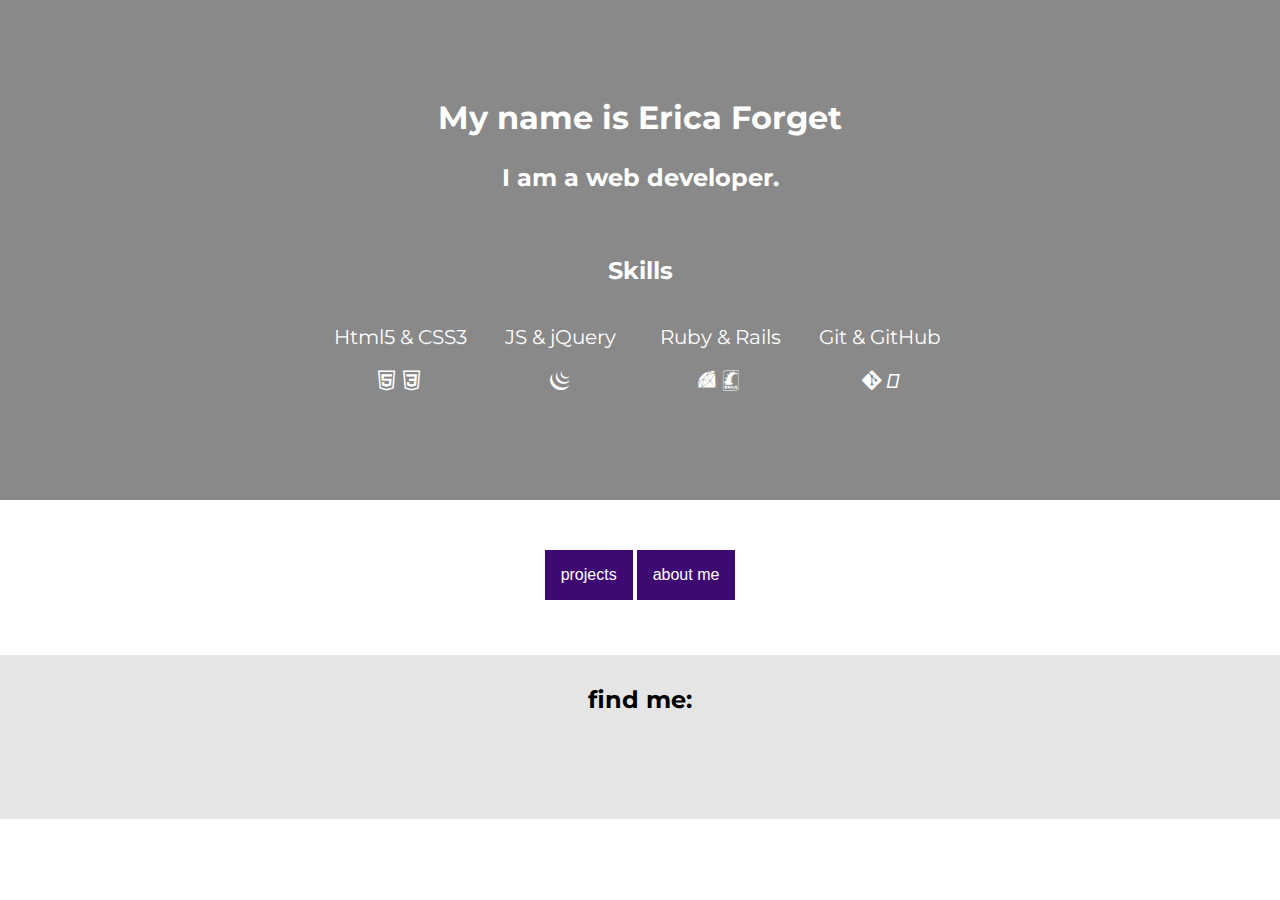
==== index.html @ ff604962 "make name bigger" ====
<!DOCTYPE html>
<html lang="en">
<head>
  <title>Erica Forget</title>
  <link rel="stylesheet" type="text/css" href="style.css">
  <link href="https://fonts.googleapis.com/css?family=Gravitas+One|Montserrat" rel="stylesheet">
  <link rel="stylesheet" href="https://cdnjs.cloudflare.com/ajax/libs/font-awesome/4.7.0/css/font-awesome.min.css">
  <link rel="stylesheet" href="font-mfizz.css">
    <link rel="stylesheet" href="https://use.fontawesome.com/releases/v5.8.2/css/all.css"
      integrity="sha384-oS3vJWv+0UjzBfQzYUhtDYW+Pj2yciDJxpsK1OYPAYjqT085Qq/1cq5FLXAZQ7Ay" crossorigin="anonymous">
    <link rel="icon" type="image/png" href="images/favicon.png" />
    <link rel="stylesheet" href="https://cdnjs.cloudflare.com/ajax/libs/font-awesome/4.7.0/css/font-awesome.min.css">
    <meta charset="UTF-8">
    <meta name="viewport" content="width=device-width, initial-scale=1.0">
    <meta http-equiv="X-UA-Compatible" content="ie=edge">
</head>
<body>
  <!-- <header>
    <p>o, hai.</p>
  </header> -->
  <!-- <nav></nav> -->
  <section class="ivy">
    <div class="ivy-text">
      <!-- <h1>Hello and Welcome</h1> -->
      <br class="move2">
      <br class="move2">
      <h2 class="gone name">My name is <br>
        Erica Forget</h2>
        <h2 class="move name">My name is Erica Forget</h2>
      <h2>I am a web developer.</h2>
      <!-- <br class="move2"> -->
      <div class="skills">
        <h2>Skills</h2>
        <div class="lilskills">
          <p>Html5 & CSS3</p>
            <i class="icon-html5"></i>
            <i class="icon-css3"></i>
        </div>
        <div class="lilskills">
          <p>JS & jQuery</p>
          <i class="fab fa-js-square"></i>
          <i class="icon-jquery"></i>
        </div>
        <div class="lilskills">
          <p>Ruby & Rails</p>
          <i class="icon-ruby"></i>
            <i class="icon-ruby-on-rails-alt"></i>
        </div>
        <div class="lilskills">
          <p>Git & GitHub</p>
          <i class="icon-git"></i>
            <i class="fab fa-github-square"></i>
        </div>
        <br>
      </div>
    </div>
  </section>
  <section class="buttons">
  <div class="projects dropdown">
    <button class="dropbtn">projects</button>
    <div class="dropdown-content">
      <a href="https://erica42.github.io/developcampnewsletter/">sample newsletter</a>
      <a href="https://folding-post-its.herokuapp.com/">folding-post-its</a>
      <a href="https://the-authentic-grace.herokuapp.com/">sample website</a>
    </div>
  </div>
  <div class="about-me dropdown">
    <button class="dropbtn">about me</button>
    <div class="dropdown-content">
      <a href="#">blog (coming soon)</a>
  </div>
  </section>
  <footer>
    <div class="column">
      <h2>find me:</h2>
      <ul>
        <li class="inline">
          <a href="https://www.instagram.com/erica0042/"><i class="fab fa-instagram fa-3x"></i></a>
        </li>
        <li class="inline">
          <a href="https://www.linkedin.com/in/ericaforget/"><i class="fab fa-linkedin fa-3x"></i></a>
        </li>
        <li class="inline">
          <a href="https://www.twitter.com/liminaldesigns/"><i class="fab fa-twitter fa-3x"></i></a>
        </li>
        <li class="inline">
          <a href="mailto:erica.forget@gmail.com" target="_blank"><i class="far fa-envelope fa-3x"></i></>
        </li>
        <li class="inline">
          <a href="https://github.com/Erica42"><i class="fab fa-github fa-3x"></i></a>
        </li>
      </ul>
    </div>
    <!-- This is a test website. Don't mind me -->
  </footer>
<script src="https://ajax.googleapis.com/ajax/libs/jquery/1.9.1/jquery.min.js"></script>
<script src="js/popup.js"></script>
<script src="js/main.js"></script>
</body>
</html>
---- style.css ----
body {
  margin: 0;
}
/* header {
  float: left;
} */
.ivy {
  background: linear-gradient(
                     rgba(20,20,20, .5),
                     rgba(20,20,20, .5)),
                     url(cropped_ivy.png);
  height: 500px;
  width: 100vw;
  display: flex;
  background-position: center;
  background-repeat: no-repeat;
  background-size: cover;
  position: relative;
}

.ivy-text {
  margin-top: 10px;
  height: 90%;
  width: 50%;
  text-align: center;
  position: absolute;
  top: 50%;
  left: 50%;
  transform: translate(-50%, -50%);
  color: white;
  /* border: 2px solid red; */
}
.ivy h1{
  font-size: 40px;
  font-family: 'Gravitas One', cursive;
  /* border: 2px solid red; */
}
.name{
  font-size: 2em;
}
h2 {
  font-family: 'Montserrat', sans-serif;
}
.skills {
  margin-top: 10%;
  /*text-align: center;*/
  font-family: 'Montserrat', sans-serif;
  /* border: 2px solid red; */
}

.gone{
  display: none;
}

li {
  list-style: none;
  text-align: center;
  /* float: left; */
  padding: 10px;
  /* width: 25%; */
}
.lilskills {
  /* border: 2px solid red; */
  box-sizing: border-box;
  text-align: center;
  float: left;
  font-size: 1.25em;
  /* padding: 10px; */
  width: 25%;
}
.buttons {
  text-align: center;
  padding: 50px;
}
/*dropdown button*/
.dropbtn {
  background-color: #3e0a72;
  color: white;
  padding: 16px;
  font-size: 16px;
  border: none;
}

/*dropdown content div*/
.dropdown {
  position: relative;
  display: inline-block;
  /*list-style: none;*/
}
/*dripdown content hidden by default*/
.dropdown-content {
  display: none;
  position: absolute;
  background-color: #f1f1f1;
  min-width: 160px;
  box-shadow: 0px 8px 16px 0px rgba(0,0,0,0.2);
  z-index:1;
}
/*links inside dropdown*/
.dropdown-content a {
  color: black;
  padding: 12px 16px;
  text-decoration: none;
  display: block;
}

/*change the color of dropdown links on hover*/
.dropdown-content a:hover {background-color: #ddd;}

/*show the dropdown menu on hover*/
.dropdown:hover .dropdown-content{display: block;}

/*change the background color of the dropdown button when content shown */
.dropdown:hover .dropbtn {background-color: #360863;}

footer {
    background-color: rgba(229, 229, 229, 1.0);
    padding-top: 10px;
    padding-bottom: 10px;
    margin-top:5px;
    margin-bottom: 5px;
}
footer ul {
    display: flex;
    list-style-type: none;
    margin: 0;
    padding: 0;
    overflow: hidden;
    justify-content: center;
    /* border: 2px solid red; */
}
.inline i{
    display: flex;
    justify-content: space-around;
    /* border: 2px solid red; */
}

li a {
    text-decoration: none;
    /* border: 2px solid red; */
  }

  .column {
    text-align: center;
    /* border: 2px solid red; */
  }

/* footer {
  max-width: 50%;
  display: block;
  margin: auto;
  padding: 50px;
} */
 /* .column {
    text-align: center;
} */
@media (max-width: 1024px){
  h1 {
    display: none;
  }
  .move{
    display: block;
  }
  .move2{
    display: none;
  }
  .gone{
    display: none;
  }
  .lilskills{
    width: 50%;
    padding: 0px;
    box-sizing: border-box;
  }
  .ivy {
    height: 460px;
  }
}

@media (max-width: 670px){
  .name {
    font-size: 1.5em;
  }
  .ivy{
    height: 650px;
  }
  .lilskills{
    width: 100%;
    padding: 0px;
    /*border: 2px solid red;*/
  }
}

@media screen and (max-width: 600px) {
  .skills{
    margin-top:0%;
  }
  .column {
    width: 100%;
    text-align: center;
  }
  .move{
    display: none;
  }
  .gone{
    display: block;
  }

  }
---- font-mfizz.css ----
/*!
 * Font Mfizz 2.4.1
 * Copyright 2013-2017 Fizzed, Inc.
 * MIT License
 *
 * Project: http://fizzed.com/oss/font-mfizz
 *
 * The font designed for technology and software geeks representing programming
 * languages, operating systems, software engineering, and technology.
 *
 * Fizzed, Inc.
 * Web: http://fizzed.com/
 * Twitter: http://twitter.com/fizzed_inc
 */

@font-face {
  font-family: "FontMfizz";
  src: url("./font-mfizz.eot");
  src: url("./font-mfizz.eot?#iefix") format("embedded-opentype"),
       url("./font-mfizz.woff") format("woff"),
       url("./font-mfizz.ttf") format("truetype"),
       url("./font-mfizz.svg#font-mfizz") format("svg");
  font-weight: normal;
  font-style: normal;
}

@media screen and (-webkit-min-device-pixel-ratio:0) {
  @font-face {
    font-family: "FontMfizz";
    src: url("./font-mfizz.svg#font-mfizz") format("svg");
  }
}

[data-icon]:before { content: attr(data-icon); }

[data-icon]:before,
.icon-3dprint:before,
.icon-alpinelinux:before,
.icon-angular:before,
.icon-angular-alt:before,
.icon-antenna:before,
.icon-apache:before,
.icon-archlinux:before,
.icon-aws:before,
.icon-azure:before,
.icon-backbone:before,
.icon-blackberry:before,
.icon-bomb:before,
.icon-bootstrap:before,
.icon-c:before,
.icon-cassandra:before,
.icon-centos:before,
.icon-clojure:before,
.icon-codeigniter:before,
.icon-codepen:before,
.icon-coffee-bean:before,
.icon-cplusplus:before,
.icon-csharp:before,
.icon-css:before,
.icon-css3:before,
.icon-css3-alt:before,
.icon-d3:before,
.icon-database:before,
.icon-database-alt:before,
.icon-database-alt2:before,
.icon-debian:before,
.icon-docker:before,
.icon-dreamhost:before,
.icon-elixir:before,
.icon-elm:before,
.icon-erlang:before,
.icon-exherbo:before,
.icon-fedora:before,
.icon-fire-alt:before,
.icon-freebsd:before,
.icon-freecodecamp:before,
.icon-gentoo:before,
.icon-ghost:before,
.icon-git:before,
.icon-gnome:before,
.icon-go:before,
.icon-go-alt:before,
.icon-google:before,
.icon-google-alt:before,
.icon-google-code:before,
.icon-google-developers:before,
.icon-gradle:before,
.icon-grails:before,
.icon-grails-alt:before,
.icon-grunt:before,
.icon-gulp:before,
.icon-gulp-alt:before,
.icon-hadoop:before,
.icon-haskell:before,
.icon-heroku:before,
.icon-html:before,
.icon-html5:before,
.icon-html5-alt:before,
.icon-iphone:before,
.icon-java:before,
.icon-java-bold:before,
.icon-java-duke:before,
.icon-javascript:before,
.icon-javascript-alt:before,
.icon-jetty:before,
.icon-jquery:before,
.icon-kde:before,
.icon-laravel:before,
.icon-line-graph:before,
.icon-linux-mint:before,
.icon-looking:before,
.icon-magento:before,
.icon-mariadb:before,
.icon-maven:before,
.icon-microscope:before,
.icon-mobile-device:before,
.icon-mobile-phone-alt:before,
.icon-mobile-phone-broadcast:before,
.icon-mongodb:before,
.icon-mssql:before,
.icon-mysql:before,
.icon-mysql-alt:before,
.icon-netbsd:before,
.icon-nginx:before,
.icon-nginx-alt:before,
.icon-nginx-alt2:before,
.icon-nodejs:before,
.icon-npm:before,
.icon-objc:before,
.icon-openshift:before,
.icon-oracle:before,
.icon-oracle-alt:before,
.icon-osx:before,
.icon-perl:before,
.icon-phone-alt:before,
.icon-phone-gap:before,
.icon-phone-retro:before,
.icon-php:before,
.icon-php-alt:before,
.icon-playframework:before,
.icon-playframework-alt:before,
.icon-plone:before,
.icon-postgres:before,
.icon-postgres-alt:before,
.icon-python:before,
.icon-raspberrypi:before,
.icon-reactjs:before,
.icon-redhat:before,
.icon-redis:before,
.icon-ruby:before,
.icon-ruby-on-rails:before,
.icon-ruby-on-rails-alt:before,
.icon-rust:before,
.icon-sass:before,
.icon-satellite:before,
.icon-scala:before,
.icon-scala-alt:before,
.icon-script:before,
.icon-script-alt:before,
.icon-shell:before,
.icon-sitefinity:before,
.icon-solaris:before,
.icon-splatter:before,
.icon-spring:before,
.icon-suse:before,
.icon-svg:before,
.icon-symfony:before,
.icon-tomcat:before,
.icon-ubuntu:before,
.icon-unity:before,
.icon-wireless:before,
.icon-wordpress:before,
.icon-x11:before {
  display: inline-block;
  font-family: "FontMfizz";
  font-style: normal;
  font-weight: normal;
  font-variant: normal;
  line-height: 1;
  text-decoration: inherit;
  text-rendering: optimizeLegibility;
  text-transform: none;
  -moz-osx-font-smoothing: grayscale;
  -webkit-font-smoothing: antialiased;
  font-smoothing: antialiased;
}

.icon-3dprint:before { content: "\f100"; }
.icon-alpinelinux:before { content: "\f101"; }
.icon-angular:before { content: "\f102"; }
.icon-angular-alt:before { content: "\f103"; }
.icon-antenna:before { content: "\f104"; }
.icon-apache:before { content: "\f105"; }
.icon-archlinux:before { content: "\f106"; }
.icon-aws:before { content: "\f107"; }
.icon-azure:before { content: "\f108"; }
.icon-backbone:before { content: "\f109"; }
.icon-blackberry:before { content: "\f10a"; }
.icon-bomb:before { content: "\f10b"; }
.icon-bootstrap:before { content: "\f10c"; }
.icon-c:before { content: "\f10d"; }
.icon-cassandra:before { content: "\f10e"; }
.icon-centos:before { content: "\f10f"; }
.icon-clojure:before { content: "\f110"; }
.icon-codeigniter:before { content: "\f111"; }
.icon-codepen:before { content: "\f112"; }
.icon-coffee-bean:before { content: "\f113"; }
.icon-cplusplus:before { content: "\f114"; }
.icon-csharp:before { content: "\f115"; }
.icon-css:before { content: "\f116"; }
.icon-css3:before { content: "\f117"; }
.icon-css3-alt:before { content: "\f118"; }
.icon-d3:before { content: "\f119"; }
.icon-database:before { content: "\f11a"; }
.icon-database-alt:before { content: "\f11b"; }
.icon-database-alt2:before { content: "\f11c"; }
.icon-debian:before { content: "\f11d"; }
.icon-docker:before { content: "\f11e"; }
.icon-dreamhost:before { content: "\f11f"; }
.icon-elixir:before { content: "\f120"; }
.icon-elm:before { content: "\f121"; }
.icon-erlang:before { content: "\f122"; }
.icon-exherbo:before { content: "\f123"; }
.icon-fedora:before { content: "\f124"; }
.icon-fire-alt:before { content: "\f125"; }
.icon-freebsd:before { content: "\f126"; }
.icon-freecodecamp:before { content: "\f127"; }
.icon-gentoo:before { content: "\f128"; }
.icon-ghost:before { content: "\f129"; }
.icon-git:before { content: "\f12a"; }
.icon-gnome:before { content: "\f12b"; }
.icon-go:before { content: "\f12c"; }
.icon-go-alt:before { content: "\f12d"; }
.icon-google:before { content: "\f12e"; }
.icon-google-alt:before { content: "\f12f"; }
.icon-google-code:before { content: "\f130"; }
.icon-google-developers:before { content: "\f131"; }
.icon-gradle:before { content: "\f132"; }
.icon-grails:before { content: "\f133"; }
.icon-grails-alt:before { content: "\f134"; }
.icon-grunt:before { content: "\f135"; }
.icon-gulp:before { content: "\f136"; }
.icon-gulp-alt:before { content: "\f137"; }
.icon-hadoop:before { content: "\f138"; }
.icon-haskell:before { content: "\f139"; }
.icon-heroku:before { content: "\f13a"; }
.icon-html:before { content: "\f13b"; }
.icon-html5:before { content: "\f13c"; }
.icon-html5-alt:before { content: "\f13d"; }
.icon-iphone:before { content: "\f13e"; }
.icon-java:before { content: "\f13f"; }
.icon-java-bold:before { content: "\f140"; }
.icon-java-duke:before { content: "\f141"; }
.icon-javascript:before { content: "\f142"; }
.icon-javascript-alt:before { content: "\f143"; }
.icon-jetty:before { content: "\f144"; }
.icon-jquery:before { content: "\f145"; }
.icon-kde:before { content: "\f146"; }
.icon-laravel:before { content: "\f147"; }
.icon-line-graph:before { content: "\f148"; }
.icon-linux-mint:before { content: "\f149"; }
.icon-looking:before { content: "\f14a"; }
.icon-magento:before { content: "\f14b"; }
.icon-mariadb:before { content: "\f14c"; }
.icon-maven:before { content: "\f14d"; }
.icon-microscope:before { content: "\f14e"; }
.icon-mobile-device:before { content: "\f14f"; }
.icon-mobile-phone-alt:before { content: "\f150"; }
.icon-mobile-phone-broadcast:before { content: "\f151"; }
.icon-mongodb:before { content: "\f152"; }
.icon-mssql:before { content: "\f153"; }
.icon-mysql:before { content: "\f154"; }
.icon-mysql-alt:before { content: "\f155"; }
.icon-netbsd:before { content: "\f156"; }
.icon-nginx:before { content: "\f157"; }
.icon-nginx-alt:before { content: "\f158"; }
.icon-nginx-alt2:before { content: "\f159"; }
.icon-nodejs:before { content: "\f15a"; }
.icon-npm:before { content: "\f15b"; }
.icon-objc:before { content: "\f15c"; }
.icon-openshift:before { content: "\f15d"; }
.icon-oracle:before { content: "\f15e"; }
.icon-oracle-alt:before { content: "\f15f"; }
.icon-osx:before { content: "\f160"; }
.icon-perl:before { content: "\f161"; }
.icon-phone-alt:before { content: "\f162"; }
.icon-phone-gap:before { content: "\f163"; }
.icon-phone-retro:before { content: "\f164"; }
.icon-php:before { content: "\f165"; }
.icon-php-alt:before { content: "\f166"; }
.icon-playframework:before { content: "\f167"; }
.icon-playframework-alt:before { content: "\f168"; }
.icon-plone:before { content: "\f169"; }
.icon-postgres:before { content: "\f16a"; }
.icon-postgres-alt:before { content: "\f16b"; }
.icon-python:before { content: "\f16c"; }
.icon-raspberrypi:before { content: "\f16d"; }
.icon-reactjs:before { content: "\f16e"; }
.icon-redhat:before { content: "\f16f"; }
.icon-redis:before { content: "\f170"; }
.icon-ruby:before { content: "\f171"; }
.icon-ruby-on-rails:before { content: "\f172"; }
.icon-ruby-on-rails-alt:before { content: "\f173"; }
.icon-rust:before { content: "\f174"; }
.icon-sass:before { content: "\f175"; }
.icon-satellite:before { content: "\f176"; }
.icon-scala:before { content: "\f177"; }
.icon-scala-alt:before { content: "\f178"; }
.icon-script:before { content: "\f179"; }
.icon-script-alt:before { content: "\f17a"; }
.icon-shell:before { content: "\f17b"; }
.icon-sitefinity:before { content: "\f17c"; }
.icon-solaris:before { content: "\f17d"; }
.icon-splatter:before { content: "\f17e"; }
.icon-spring:before { content: "\f17f"; }
.icon-suse:before { content: "\f180"; }
.icon-svg:before { content: "\f181"; }
.icon-symfony:before { content: "\f182"; }
.icon-tomcat:before { content: "\f183"; }
.icon-ubuntu:before { content: "\f184"; }
.icon-unity:before { content: "\f185"; }
.icon-wireless:before { content: "\f186"; }
.icon-wordpress:before { content: "\f187"; }
.icon-x11:before { content: "\f188"; }
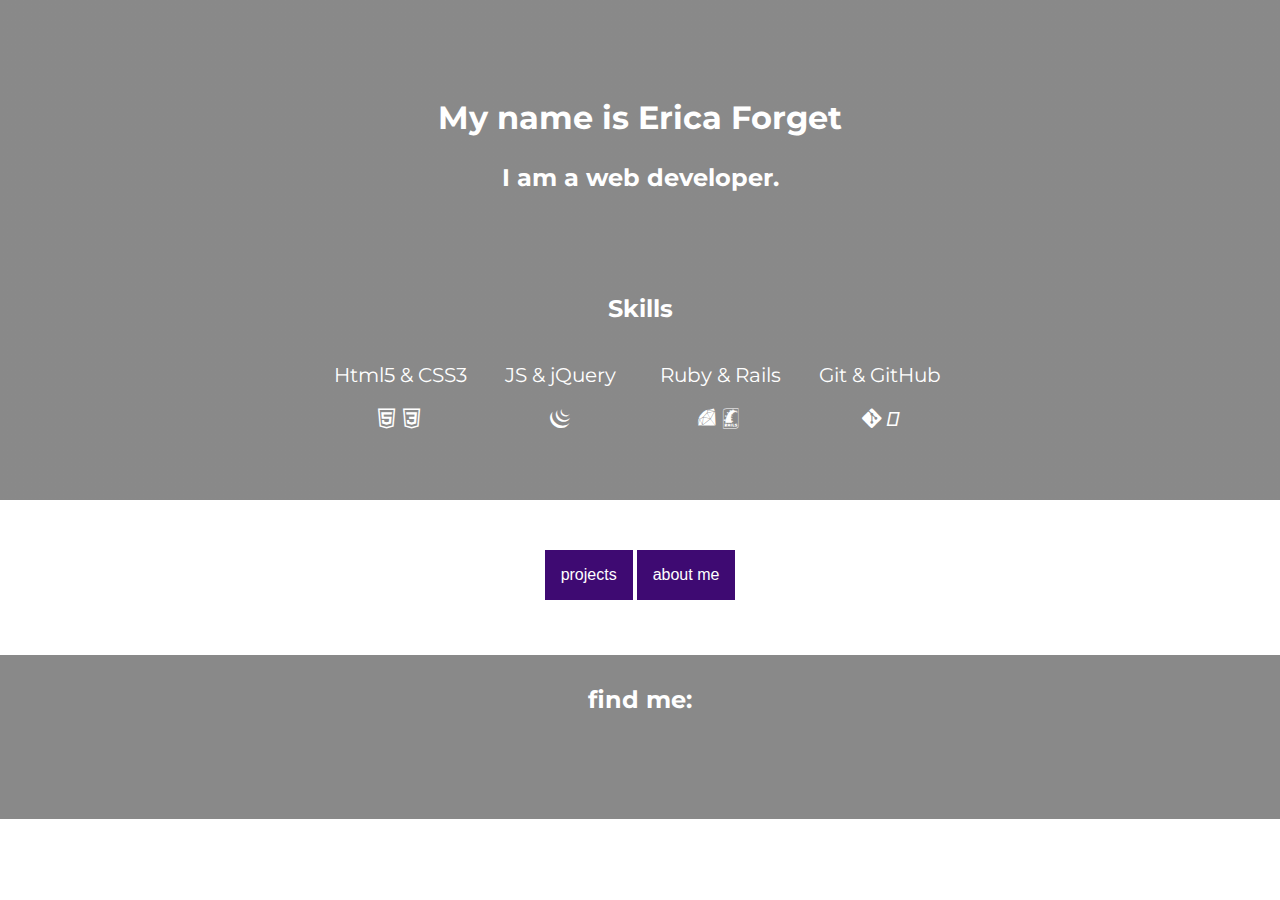
==== commit c9c33410: "change color of footer" ====
--- a/index.html
+++ b/index.html
@@ -28,7 +28,7 @@
         Erica Forget</h2>
         <h2 class="move name">My name is Erica Forget</h2>
       <h2>I am a web developer.</h2>
-      <!-- <br class="move2"> -->
+      <br class="move2">
       <div class="skills">
         <h2>Skills</h2>
         <div class="lilskills">
--- a/style.css
+++ b/style.css
@@ -115,7 +115,10 @@
 .dropdown:hover .dropbtn {background-color: #360863;}
 
 footer {
-    background-color: rgba(229, 229, 229, 1.0);
+  background-color: rgba(20,20,20, .5);
+    /* background-color: rgba(82, 88,110,1.0); */
+    color: white;
+    /* background-color: rgba(229, 229, 229, 1.0); */
     padding-top: 10px;
     padding-bottom: 10px;
     margin-top:5px;
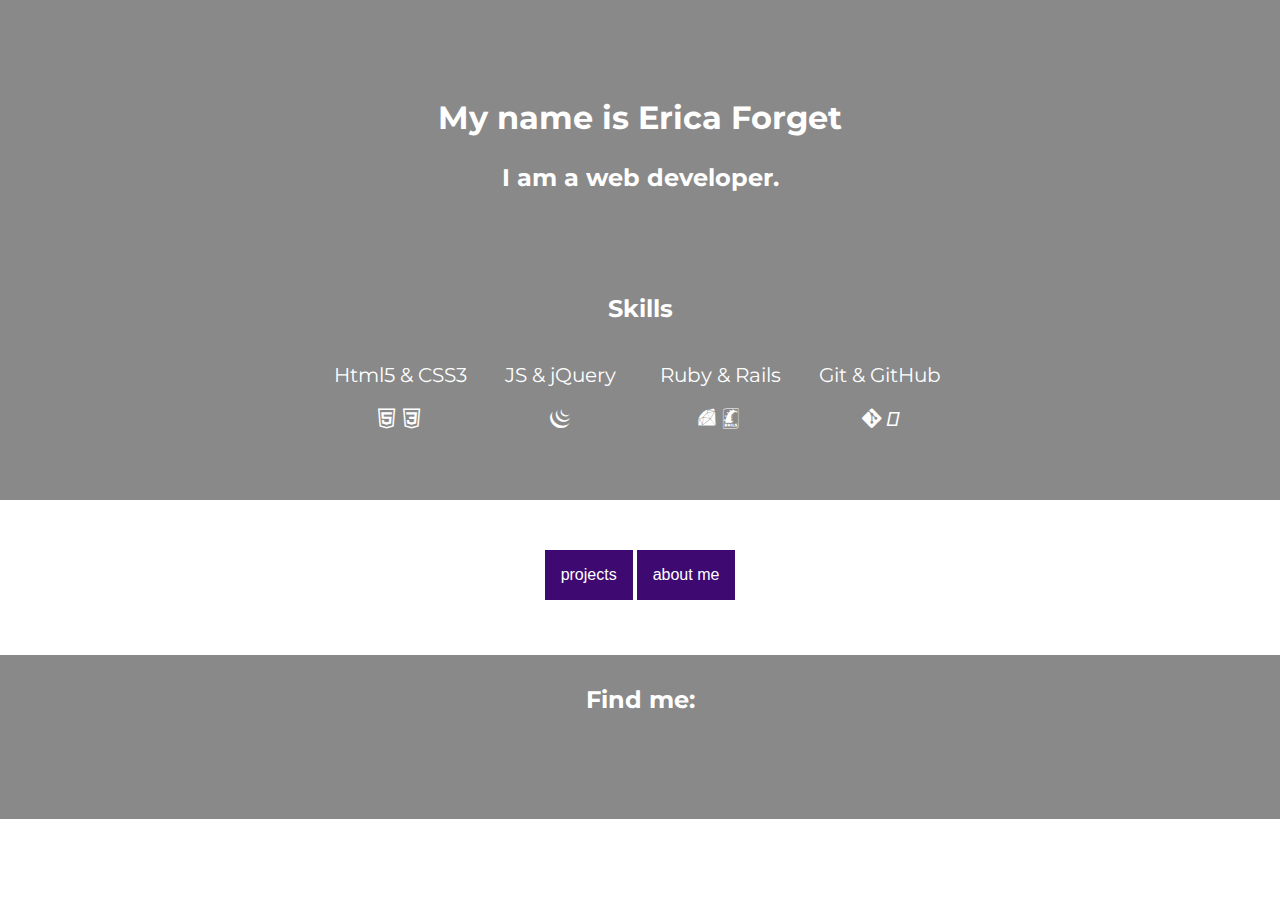
==== commit 5ea5d4ac: "caps" ====
--- a/index.html
+++ b/index.html
@@ -72,7 +72,7 @@
   </section>
   <footer>
     <div class="column">
-      <h2>find me:</h2>
+      <h2>Find me:</h2>
       <ul>
         <li class="inline">
           <a href="https://www.instagram.com/erica0042/"><i class="fab fa-instagram fa-3x"></i></a>
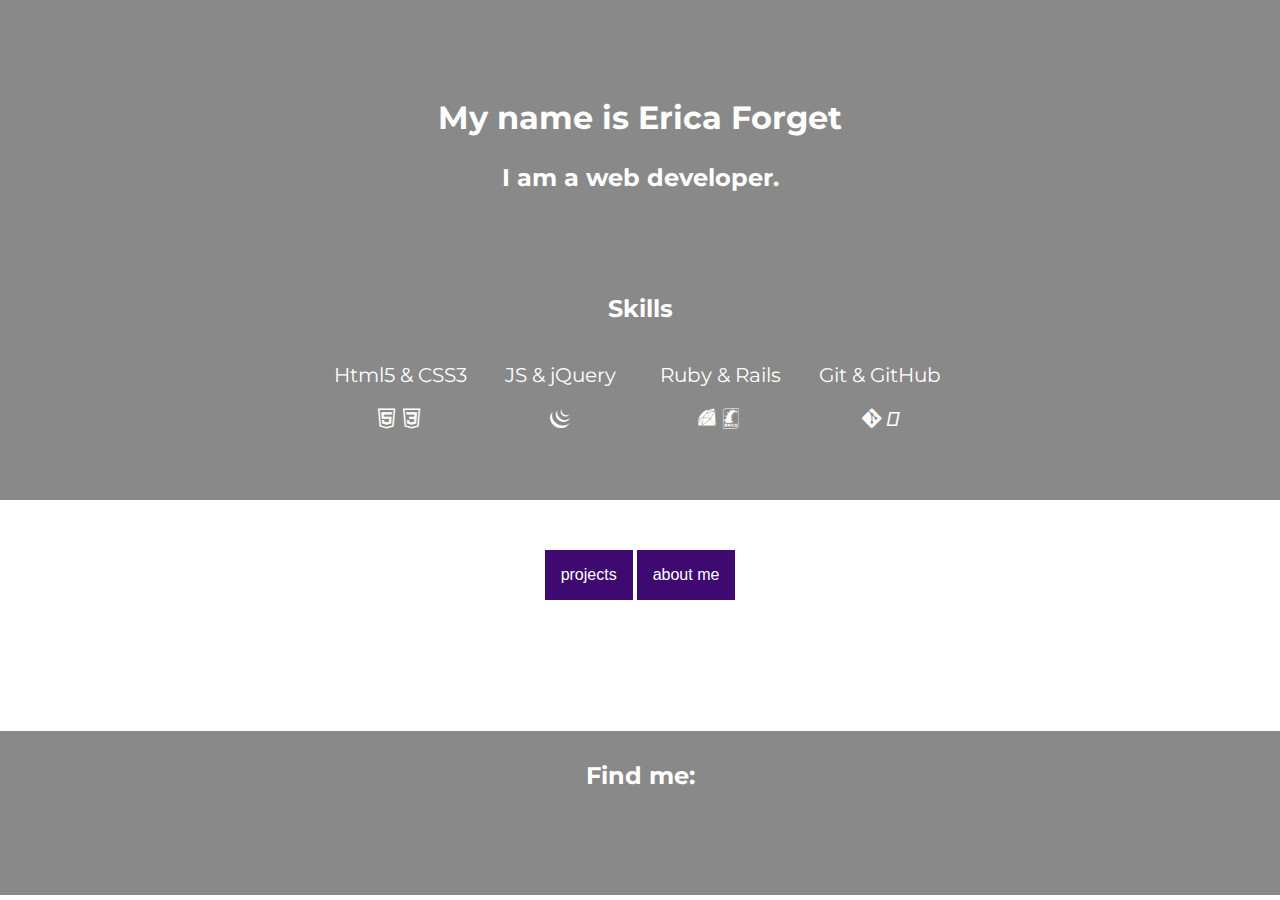
==== commit 05ed038c: "add about.css to index.html, add footer class to footer, add main with class content to index.html" ====
--- a/index.html
+++ b/index.html
@@ -3,6 +3,7 @@
 <head>
   <title>Erica Forget</title>
   <link rel="stylesheet" type="text/css" href="style.css">
+  <link rel="stylesheet" type="text/css" href="about.css">
   <link href="https://fonts.googleapis.com/css?family=Gravitas+One|Montserrat" rel="stylesheet">
   <link rel="stylesheet" href="https://cdnjs.cloudflare.com/ajax/libs/font-awesome/4.7.0/css/font-awesome.min.css">
   <link rel="stylesheet" href="font-mfizz.css">
@@ -15,62 +16,65 @@
     <meta http-equiv="X-UA-Compatible" content="ie=edge">
 </head>
 <body>
-  <!-- <header>
-    <p>o, hai.</p>
-  </header> -->
-  <!-- <nav></nav> -->
-  <section class="ivy">
-    <div class="ivy-text">
-      <!-- <h1>Hello and Welcome</h1> -->
-      <br class="move2">
-      <br class="move2">
-      <h2 class="gone name">My name is <br>
-        Erica Forget</h2>
-        <h2 class="move name">My name is Erica Forget</h2>
-      <h2>I am a web developer.</h2>
-      <br class="move2">
-      <div class="skills">
-        <h2>Skills</h2>
-        <div class="lilskills">
-          <p>Html5 & CSS3</p>
-            <i class="icon-html5"></i>
-            <i class="icon-css3"></i>
+  <main class="content">
+
+    <!-- <header>
+      <p>o, hai.</p>
+    </header> -->
+    <!-- <nav></nav> -->
+    <section class="ivy">
+      <div class="ivy-text">
+        <!-- <h1>Hello and Welcome</h1> -->
+        <br class="move2">
+        <br class="move2">
+        <h2 class="gone name">My name is <br>
+          Erica Forget</h2>
+          <h2 class="move name">My name is Erica Forget</h2>
+          <h2>I am a web developer.</h2>
+          <br class="move2">
+          <div class="skills">
+            <h2>Skills</h2>
+            <div class="lilskills">
+              <p>Html5 & CSS3</p>
+              <i class="icon-html5"></i>
+              <i class="icon-css3"></i>
+            </div>
+            <div class="lilskills">
+              <p>JS & jQuery</p>
+              <i class="fab fa-js-square"></i>
+              <i class="icon-jquery"></i>
+            </div>
+            <div class="lilskills">
+              <p>Ruby & Rails</p>
+              <i class="icon-ruby"></i>
+              <i class="icon-ruby-on-rails-alt"></i>
+            </div>
+            <div class="lilskills">
+              <p>Git & GitHub</p>
+              <i class="icon-git"></i>
+              <i class="fab fa-github-square"></i>
+            </div>
+            <br>
+          </div>
         </div>
-        <div class="lilskills">
-          <p>JS & jQuery</p>
-          <i class="fab fa-js-square"></i>
-          <i class="icon-jquery"></i>
+      </section>
+      <section class="buttons">
+        <div class="projects dropdown">
+          <button class="dropbtn">projects</button>
+          <div class="dropdown-content">
+            <a href="https://erica42.github.io/developcampnewsletter/">sample newsletter</a>
+            <a href="https://folding-post-its.herokuapp.com/">folding-post-its</a>
+            <a href="https://the-authentic-grace.herokuapp.com/">sample website</a>
+          </div>
         </div>
-        <div class="lilskills">
-          <p>Ruby & Rails</p>
-          <i class="icon-ruby"></i>
-            <i class="icon-ruby-on-rails-alt"></i>
-        </div>
-        <div class="lilskills">
-          <p>Git & GitHub</p>
-          <i class="icon-git"></i>
-            <i class="fab fa-github-square"></i>
-        </div>
-        <br>
-      </div>
-    </div>
-  </section>
-  <section class="buttons">
-  <div class="projects dropdown">
-    <button class="dropbtn">projects</button>
-    <div class="dropdown-content">
-      <a href="https://erica42.github.io/developcampnewsletter/">sample newsletter</a>
-      <a href="https://folding-post-its.herokuapp.com/">folding-post-its</a>
-      <a href="https://the-authentic-grace.herokuapp.com/">sample website</a>
-    </div>
-  </div>
-  <div class="about-me dropdown">
-    <button class="dropbtn">about me</button>
-    <div class="dropdown-content">
-      <a href="#">blog (coming soon)</a>
-  </div>
-  </section>
-  <footer>
+        <div class="about-me dropdown">
+          <button class="dropbtn">about me</button>
+          <div class="dropdown-content">
+            <a href="#">blog (coming soon)</a>
+          </div>
+        </section>
+      </main>
+        <footer class="footer">
     <div class="column">
       <h2>Find me:</h2>
       <ul>
--- a/style.css
+++ b/style.css
@@ -1,7 +1,7 @@
 
-body {
+/* body {
   margin: 0;
-}
+} */
 /* header {
   float: left;
 } */
--- a/about.css
+++ b/about.css
@@ -0,0 +1,18 @@
+/* playing with sticky footer before adding to main html */
+html{
+  height: 100%;
+}
+body {
+  display: flex;
+  flex-direction: column;
+  height: 100vh;
+  margin: 0;
+}
+.content {
+  flex: 1 0 auto;/* Prevent Chrome, Opera, and Safari from letting these items shrink to smaller than their content's default minimum size. */
+
+}
+
+.footer{
+  flex-shrink: 0;
+}